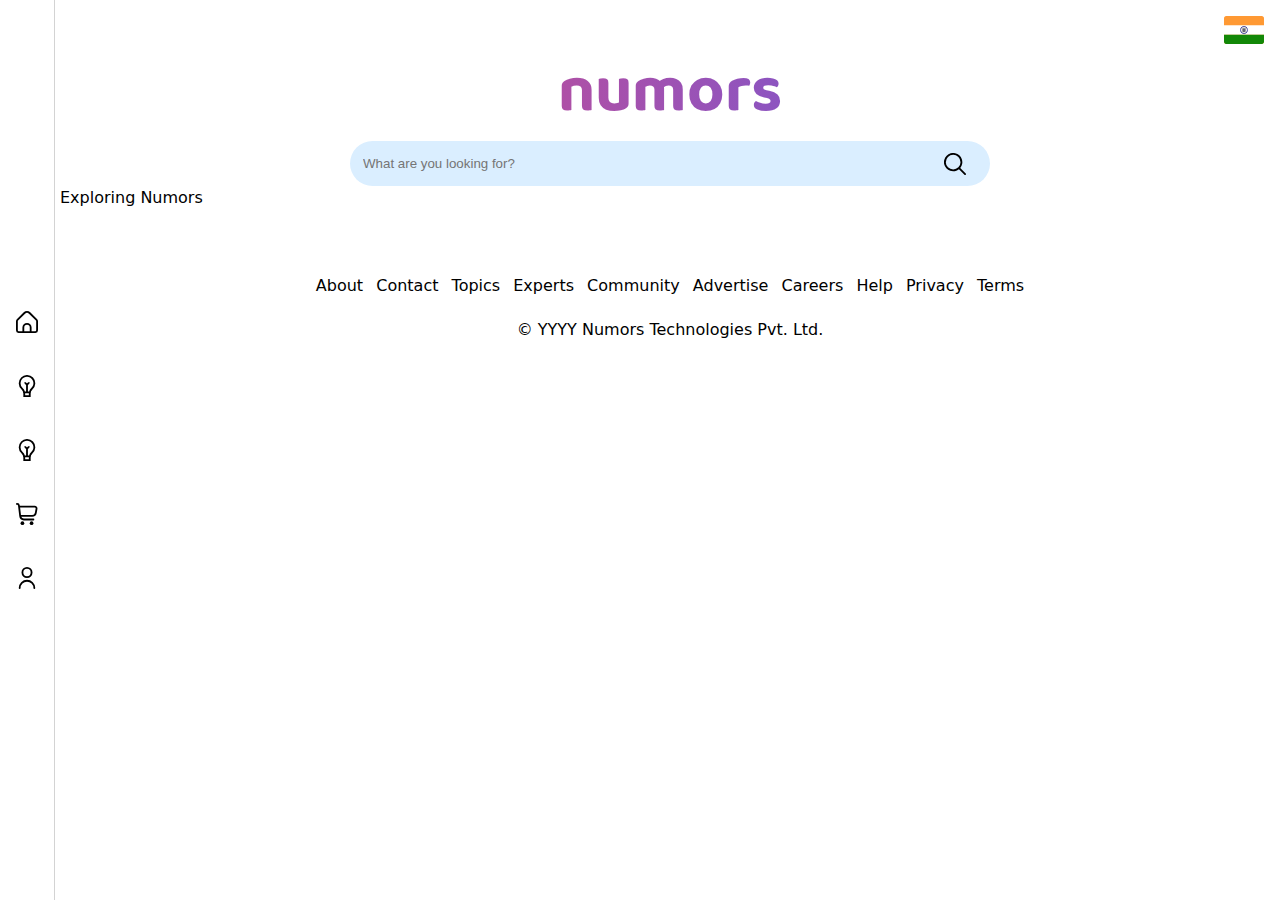
==== account.html @ 03af2d08 "nav button fixed" ====
<!DOCTYPE html>
<html lang="en">

<head>
  <meta charset="utf-8" />
  <meta name="viewport" content="width=device-width, initial-scale=1, user-scalable=no" />
  <title>Exploring Numors</title>
  <meta name="description"
    content="An amazing content library created by professionals all around the world. Here you can explore amazing ideas, learn new skills and pick the right products." />
  <link rel="stylesheet" href="/code/numors.css" />
  <link rel="icon" href="/image/favicon.png" />
  <link rel="manifest" href="/manifest.json" />
  <meta name="theme-color" content="#ffffff" />
  <link rel="icon" type="image/png" href="/image/icon-48x48.png" />
  <link rel="apple-touch-icon" href="/image/icon-128x128.png" />
</head>

<body section="wrapper">
  <div section="container">
    <header>
      <div class="page-header">
        <a href="#">
          <img src="/image/in.svg" class="flag" alt="" />
        </a>
        <h1 class="animate-charcter">numors</h1>
        <form class="search" method="get" action="#"
          onsubmit="location.href='/search?q=' + document.getElementById('myInput').value; return false;">
          <input autocomplete="off" id="myInput" type="text" name="q" class="searchTerm"
            placeholder="What are you looking for?" />
          <button type="submit" class="searchButton"><img src="/image/search.svg" class="search-icon" /></button>
        </form>
      </div>
    </header>
    <main>
      Exploring Numors
    </main>
    <script>
      if ("serviceWorker" in navigator) {
        navigator.serviceWorker.register("/service-worker.js");
      }
    </script>
  </div>
  <footer>
    <div class="footer-links">
      <a href="/about" class="footer-link">About</a>
      <a href="/contact" class="footer-link">Contact</a>
      <a href="/topics" class="footer-link">Topics</a>
      <a href="/experts" class="footer-link">Experts</a>
      <a href="/community" class="footer-link">Community</a>
      <a href="/ads" class="footer-link">Advertise</a>
      <a href="/careers" class="footer-link">Careers</a>
      <a href="/help" class="footer-link">Help</a>
      <a href="/privacy" class="footer-link">Privacy</a>
      <a href="/terms" class="footer-link">Terms</a>
      <p class="copyright">&copy; <span class="year">YYYY</span> Numors Technologies Pvt. Ltd.</p>
    </div>
  </footer>
  <nav>
    <ul class="nav-bar">
      <li class="nav-item">
        <a href="#">
          <img src="/image/home.svg" alt="Home" class="nav-icon" />
          <img src="/image/home (1).svg" alt="Home" class="nav-icon" />
        </a>
      </li>
      <li class="nav-item">
        <a href="#">
          <img src="/image/bulb.svg" alt="Explore" class="nav-icon" />
          <img src="/image/bulb (1).svg" alt="Explore" class="nav-icon" />
        </a>
      </li>
      <li class="nav-item">
        <a href="#">
          <img src="/image/bulb.svg" alt="Learning" class="nav-icon" />
          <img src="/image/bulb (1).svg" alt="Learning" class="nav-icon" />
        </a>
      </li>
      <li class="nav-item">
        <a href="#">
          <img src="/image/shopping-cart.svg" alt="Marketplace" class="nav-icon" />
          <img src="/image/shopping-cart (1).svg" alt="Marketplace" class="nav-icon" />
        </a>
      </li>
      <li class="nav-item">
        <a href="#">
          <img src="/image/user.svg" alt="Account" class="nav-icon" />
          <img src="/image/user (1).svg" alt="Account" class="nav-icon" />
        </a>
      </li>
    </ul>
  </nav>
  <script src="/code/numors.js"></script>
</body>

</html>
---- code/numors.css ----
/* ====== Core ====== */
@charset "UTF-8";
@import url("https://fonts.googleapis.com/css2?family=Baloo+2:wght@700&display=swap");

:root {
  --blue: #0d6efd;
  --indigo: #6610f2;
  --purple: #6f42c1;
  --pink: #d63384;
  --red: #dc3545;
  --orange: #fd7e14;
  --yellow: #ffc107;
  --green: #198754;
  --teal: #20c997;
  --cyan: #0dcaf0;
  --black: #000000;
  --white: #ffffff;
  --gray: #6c757d;
  --gray-dark: #343a40;
  --gray-100: #f8f9fa;
  --gray-200: #e9ecef;
  --gray-300: #dee2e6;
  --gray-400: #ced4da;
  --gray-500: #adb5bd;
  --gray-600: #6c757d;
  --gray-700: #495057;
  --gray-800: #343a40;
  --gray-900: #212529;
  --sans-serif: system-ui, -apple-system, "Segoe UI", Roboto, "Helvetica Neue",
    "Noto Sans", "Liberation Sans", Arial, sans-serif, "Apple Color Emoji",
    "Segoe UI Emoji", "Segoe UI Symbol", "Noto Color Emoji";
  --monospace: SFMono-Regular, Menlo, Monaco, Consolas, "Liberation Mono",
    "Courier New", monospace;
}

@keyframes fadeIn {
  0% {
    opacity: 0;
  }

  to {
    opacity: 1;
  }
}

/* ====== Layout ====== */
*,
*::before,
*::after {
  box-sizing: border-box;
}

html {
  font-size: 16px;
  line-height: 1.15;
}

body {
  margin: 0;
  font-family: var(--sans-serif);
  font-size: 1rem;
  font-weight: 400;
  line-height: 1.5;
  color: var(--black-x);
  text-align: left;
  background-color: var(--white-x);
  -webkit-text-size-adjust: 100%;
  -webkit-tap-highlight-color: transparent;
}

header,
main,
footer {
  margin: 0;
  animation: fadeIn 1s;
}

@media (orientation: landscape) {
  header,
  main,
  footer {
    margin-left: 60px;
  }
}

/* ====== Flag ====== */
.flag {
  width: 4.5rem;
  padding: 1rem 1rem 0;
  margin-left: auto;
}

/* ====== Logo ====== */
.animate-charcter {
  font-family: "Baloo 2", sans-serif;
  text-transform: lowercase !important;
  text-align: center;
  margin: auto;
  width: 100%;
  background: rgb(63, 94, 251);
  background: radial-gradient(
    circle,
    rgba(63, 94, 251, 1) 0%,
    rgba(252, 70, 107, 1) 100%
  );
  background-size: auto auto;
  background-clip: border-box;
  background-size: 200% auto;
  color: #fff;
  background-clip: text;
  text-emphasis-color: transparent;
  -webkit-background-clip: text;
  -webkit-text-fill-color: transparent;
  animation: textclip 5s linear infinite;
  display: inline-block;
  font-size: 65px !important;
}

@keyframes textclip {
  to {
    background-position: 200% center;
  }
}

.ease {
  -webkit-transition: all 0.5s;
  -moz-transition: all 0.5s;
  -o-transition: all 0.5s;
  transition: all 0.5s;
}

/* ====== Search ====== */
.search {
  margin: 0 auto;
  width: min(40rem, 90%);
  background: #daeeff;
  position: relative;
  padding: 0 0.5rem;
  border-radius: 2rem;
  display: flex;
}

.searchTerm {
  width: 100%;
  border: 1px solid var(--light-gray);
  border-right: none;
  padding: 5px;
  height: 45px;
  border-radius: 5px 0 0 5px;
  outline: none;
  color: var(--gray);
  background-color: var(--light-gray);
}

.searchTerm:focus {
  color: var(--black);
}

.searchButton {
  width: 50px;
  height: 45px;
  padding: 5px;
  border: 1px solid var(--light-gray);
  background: var(--light-gray);
  text-align: center;
  color: red;
  border-radius: 0 5px 5px 0;
  cursor: pointer;
  font-size: 20px;
}

.search-icon {
  width: 30px;
  padding: 2px 4px;
}

/* ====== Content ====== */
.page-title {
  text-align: center;
  font-size: 32px;
  font-weight: 700;
  margin: 0;
  padding: 80px 10px;
  color: var(--black);
}

@media (orientation: landscape) {
  .page-title h1 {
    text-align: center;
    font-size: 40px;
    font-weight: 700;
    margin: 0;
    padding: 80px 0px;
    color: var(--black);
  }

  .page-title,
  .page-content {
    width: 75%;
    margin: 0 auto;
  }
}

.categories {
  padding: 0 10px 10px 10px;
  display: grid;
  grid-template-columns: 1fr 1fr;
  grid-gap: 10px;
}

.category {
  text-align: center;
  position: relative;
}

.category img {
  width: 100%;
  aspect-ratio: 1 / 1;
  background-color: var(--light-gray);
  border-radius: 10px;
}

.category h2 {
  background-color: #ffffff;
  font-size: 20px;
  color: var(--black);
  margin: 5px 0;
}

.category a {
  text-decoration: none;
}

@media (orientation: landscape) {
  .page-content {
    padding: 0;
  }

  .page-content hr {
    margin: 40px auto 50px auto;
  }
  .categories {
    display: grid;
    grid-template-columns: 1fr 1fr 1fr 1fr 1fr;
    grid-gap: 20px;
  }

  .category {
    text-align: center;
  }

  .category img {
    width: 100%;
    aspect-ratio: 1 / 1;
    border-radius: 10px;
  }

  .category h2 {
    background-color: #ffffff;
    font-weight: 500;
    font-size: 18px;
    color: var(--black);
    margin: 5px 0;
  }

  .category a {
    text-decoration: none;
  }
}

.articles,
.chapters {
  display: grid;
  grid-template-columns: 1fr;
  grid-gap: 10px;
}

.article,
.chapter {
  text-align: center;
  /* background-color: var(--light-gray); */
  border-radius: 10px;
  position: relative;
}

.article img,
.chapter img {
  width: 100%;
  border-radius: 10px;
  background-color: var(--light-gray);
  aspect-ratio: 16 / 9;
  object-fit: cover;
}

.article h2,
.chapter h2 {
  font-size: 20px;
  padding: 0 10px;
}

.article a,
.chapter a {
  text-decoration: none;
  color: var(--black);
}

div.article,
div.chapter {
  text-decoration: none;
  color: var(--black);
}

.aritcle p,
.chapter p {
  font-size: 18px;
  color: var(--gray);
}

.products {
  width: 100%;
  display: grid;
  grid-template-columns: 1fr 1fr;
  grid-gap: 10px;
}

.product {
  text-align: center;
  /* background-color: var(--light-gray); */
  border-radius: 10px;
  width: 100%;
  position: relative;
}

.product img {
  width: 100%;
  aspect-ratio: 4 / 5;
  background-color: var(--light-gray);
  border-radius: 10px;
}

.product h2 {
  font-size: 20px;
  padding: 0 10px;
}

.product a {
  text-decoration: none;
  color: var(--black);
}

.product p {
  font-size: 18px;
  color: var(--gray);
}

p.article-info,
p.chapter-info,
p.product-info,
p.info {
  color: var(--white);
  position: absolute;
  top: 0px;
  right: 0px;
  background-color: rgba(0, 0, 0, 0.5);
  margin: 0;
  padding: 0 6px 2px 6px;
  border-radius: 0 10px 0 10px;
}

a {
  text-decoration: none;
}

hr {
  border: 0;
  height: 6px;
  background: var(--light-gray);
  margin: 20px auto;
  width: 25%;
  border-radius: 25px;
}

img {
  display: block;
}

@media (orientation: landscape) {
  .articles,
  .chapters {
    width: 100%;
    display: grid;
    margin: auto;
    grid-template-columns: 1fr 1fr 1fr;
    grid-gap: 10px;
  }

  .products {
    display: grid;
    margin: auto;
    grid-template-columns: 1fr 1fr 1fr 1fr;
  }

  .post-header {
    width: 50%;
    margin: 0 auto;
    margin-top: 10px;
    border-radius: 10px;
  }

  .post-header img {
    width: 100%;
    border-radius: 10px;
  }

  .post-header h1 {
    text-align: center;
    font-size: 24px;
    margin: 0;
    color: var(--black);
  }

  .post-content {
    width: 50%;
    margin: 0 auto;
  }

  .post-content h2 {
    font-size: 20px;
  }

  .post-content h3 {
    font-size: 18px;
  }

  .post-content p {
    font-size: 18px;
  }

  .post-content ol li,
  .post-content ul li {
    font-size: 18px;
  }

  .product-header {
    width: 55%;
    margin: 0 auto;
    margin-top: 10px;
    background-color: var(--light-gray);
    border-radius: 10px;
    display: grid;
    grid-template-columns: 1fr 1fr;
    grid-gap: 0;
  }

  .post-content .articles,
  .product-content .products {
    grid-template-columns: 1fr 1fr;
  }
}

/* Article */
.post-header {
  margin: 10px 10px;
  border-radius: 10px;
  position: relative;
}

.post-header img {
  width: 100%;
  border-radius: 10px;
}

.post-header h1 {
  text-align: center;
  font-size: 22px;
  margin: 0;
  color: var(--black);
}

.post-header p {
  color: var(--white);
  position: absolute;
  top: 0px;
  right: 0px;
  background-color: rgba(0, 0, 0, 0.1);
  margin: 0;
  padding: 5px 10px;
  border-radius: 0 10px 0 10px;
}

.product-header {
  margin: 10px 10px;
  background-color: var(--light-gray);
  border-radius: 10px;
  display: grid;
  grid-template-columns: 1fr 1fr;
  grid-gap: 0;
}

.product-header div {
  display: flex;
  flex-direction: column;
  flex-wrap: wrap;
  justify-content: center;
  align-items: center;
}

.product-header img {
  width: 100%;
  border-radius: 10px;
  aspect-ratio: 4 / 5;
}

.product-header h1 {
  text-align: center;
  font-size: 24px;
  margin: 0;
  color: var(--black);
}

.post-content {
  margin: 10px 10px;
}

.post-content h2 {
  font-size: 20px;
}

.post-content h3 {
  font-size: 18px;
}

.post-content p {
  margin: 9px 0;
  font-size: 18px;
  text-align: justify;
}

.post-content ol li,
.post-content ul li {
  margin: 9px 0;
  font-size: 18px;
  text-align: justify;
}

.post-content p.quote-number {
  text-align: center;
  font-weight: 500;
  background-color: #d3d3d3;
  padding: 5px;
  border-radius: 50%;
}

.post-content blockquote p {
  font-size: 24px;
  text-align: center;
  font-weight: 500;
}

.post-content blockquote p::before {
  content: "\201C";
}

.post-content blockquote p::after {
  content: "\201D";
}

.post-content p.quote-author {
  text-align: center;
  text-transform: uppercase;
  font-weight: 500;
}

.post-content img,
.chapter-content img,
.product-content img {
  width: 100%;
  border-radius: 10px;
}

.break {
  padding-bottom: 16px;
}

@media (orientation: landscape) {
  .articles,
  .chapters {
    width: 100%;
    display: grid;
    margin: auto;
    grid-template-columns: 1fr 1fr 1fr;
    grid-gap: 10px;
  }

  .products {
    display: grid;
    margin: auto;
    grid-template-columns: 1fr 1fr 1fr 1fr;
  }

  .post-header {
    width: 50%;
    margin: 0 auto;
    margin-top: 10px;
    border-radius: 10px;
  }

  .post-header img {
    width: 100%;
    border-radius: 10px;
  }

  .post-header h1 {
    text-align: center;
    font-size: 24px;
    margin: 0;
    color: var(--black);
  }

  .post-content {
    width: 50%;
    margin: 0 auto;
  }

  .post-content h2 {
    font-size: 20px;
  }

  .post-content h3 {
    font-size: 18px;
  }

  .post-content p {
    font-size: 18px;
  }

  .post-content ol li,
  .post-content ul li {
    font-size: 18px;
  }

  .product-header {
    width: 55%;
    margin: 0 auto;
    margin-top: 10px;
    background-color: var(--light-gray);
    border-radius: 10px;
    display: grid;
    grid-template-columns: 1fr 1fr;
    grid-gap: 0;
  }

  .post-content .articles,
  .product-content .products {
    grid-template-columns: 1fr 1fr;
  }
}

/* Button */

/* Table */
.post-content table {
  width: 100%;
  border-collapse: separate;
  border-spacing: 0;
}

.post-content table tr th,
.post-content table tr td {
  border-right: 1px solid #bbb;
  border-bottom: 1px solid #bbb;
  padding: 1px 5px;
  font-size: 18px;
}

.post-content table tr th:first-child,
.post-content table tr td:first-child {
  border-left: 1px solid #bbb;
}

.post-content table tr th {
  background: #eee;
  border-top: 1px solid #bbb;
  text-align: left;
}

.post-content table tr:first-child th:first-child {
  border-top-left-radius: 10px;
}

.post-content table tr:first-child th:last-child {
  border-top-right-radius: 10px;
}

.post-content table tr:last-child td:first-child {
  border-bottom-left-radius: 10px;
}

.post-content table tr:last-child td:last-child {
  border-bottom-right-radius: 10px;
}

/* ====== Form ====== */
/* form {
  max-width: 300px;
  margin: 10px auto;
  padding: 10px 20px;
  border-radius: 8px;
}

input[type="text"],
input[type="password"],
input[type="date"],
input[type="datetime"],
input[type="email"],
input[type="number"],
input[type="search"],
input[type="tel"],
input[type="time"],
input[type="url"],
textarea,
select {
  background: rgba(255, 255, 255, 0.1);
  border: none;
  font-size: 16px;
  height: auto;
  margin: 0;
  outline: 0;
  padding: 15px;
  width: 100%;
  background-color: #e8eeef;
  color: #8a97a0;
  box-shadow: 0 1px 0 rgba(0, 0, 0, 0.03) inset;
  margin-bottom: 30px;
}

input[type="radio"],
input[type="checkbox"] {
  margin: 0 4px 8px 0;
}

select {
  padding: 6px;
  height: 32px;
  border-radius: 2px;
}

button {
  padding: 19px 39px 18px 39px;
  color: var(--black);
  background-color: var(--light-gray);
  font-size: 18px;
  text-align: center;
  font-style: normal;
  border-radius: 5px;
  width: 100%;
  border: 1px solid var(--light-gray);
  border-width: 1px 1px 3px;
  box-shadow: 0 -1px 0 rgba(255, 255, 255, 0.1) inset;
  margin-bottom: 10px;
}

fieldset {
  margin-bottom: 30px;
  border: none;
}

legend {
  font-size: 1.4em;
  margin-bottom: 10px;
}

label {
  display: block;
  margin-bottom: 8px;
}

label.light {
  font-weight: 300;
  display: inline;
} */

/* ====== Tab ====== */
.single-tab,
.double-tab,
.triple-tab {
  background: #fff;
  position: relative;
}

.single-tab > input,
.single-tab > span {
  width: 33.33%;
  height: 60px;
  line-height: 60px;
  position: absolute;
  top: 0;
}

.double-tab > input,
.double-tab > span {
  width: 50%;
  height: 60px;
  line-height: 60px;
  position: absolute;
  top: 0;
}

.triple-tab > input,
.triple-tab > span {
  width: 33.33%;
  height: 60px;
  line-height: 60px;
  position: absolute;
  top: 0;
  font-size: 18px;
  font-weight: 500;
}

.triple-tab > span {
  color: var(--gray);
}

.single-tab > input,
.double-tab > input,
.triple-tab > input {
  cursor: pointer;
  filter: alpha(opacity=0);
  opacity: 0;
  position: absolute;
  z-index: 99;
}

.single-tab > span,
.double-tab > span,
.triple-tab > span {
  text-align: center;
  overflow: hidden;
}

.single-tab > span i,
.double-tab > span i,
.triple-tab > span i,
.single-tab > span,
.double-tab > span,
.triple-tab > span {
  -webkit-transition: all 0.5s;
  -moz-transition: all 0.5s;
  -o-transition: all 0.5s;
  transition: all 0.5s;
}

.single-tab > input:checked + span,
.double-tab > input:checked + span,
.triple-tab > input:checked + span,
.single-tab > input:hover + span,
.double-tab > input:hover + span,
.triple-tab > input:hover + span {
  color: var(--black);
}

#single-tab-1,
#single-tab-1 + span {
  left: 33.33%;
}

#double-tab-1,
#double-tab-1 + span {
  left: 0;
}

#double-tab-2,
#double-tab-2 + span {
  left: 50%;
}

#triple-tab-2,
#triple-tab-2 + span {
  left: 15%;
}

#triple-tab-3,
#triple-tab-3 + span {
  left: 48.5%;
}

.tab-content {
  padding: 68px 0 10px 0;
  width: 100%;
  min-height: 340px;
}

.tab-content section {
  width: 100%;
  display: none;
}

#single-tab-2:checked ~ .tab-content #tab-item-2,
#single-tab-3:checked ~ .tab-content #tab-item-3 {
  display: block;
}

#double-tab-2:checked ~ .tab-content #tab-item-2,
#double-tab-3:checked ~ .tab-content #tab-item-3 {
  display: block;
}

#triple-tab-2:checked ~ .tab-content #tab-item-2,
#triple-tab-3:checked ~ .tab-content #tab-item-3 {
  display: block;
}

.single-tab .line-background,
.double-tab .line-background,
.triple-tab .line-background {
  background: var(--light-gray);
  width: 99.99%;
  height: 2px;
  position: absolute;
  top: 56px;
}

.single-tab .line-active,
.double-tab .line-active,
.triple-tab .line-active {
  width: 33.33%;
  height: 2px;
  position: absolute;
  background-color: var(--black);
  top: 56px;
}

.double-tab .line-active {
  width: 50%;
}

#single-tab-1 ~ .line-active {
  left: 33.33%;
  background: var(--black);
}

#single-tab-1:checked ~ .line-active {
  left: 33.33%;
  z-index: 100;
}

#double-tab-1 ~ .line-active {
  left: 0;
  background: var(--black);
}

#double-tab-1:checked ~ .line-active {
  left: 0;
  z-index: 100;
}

#double-tab-2:checked ~ .line-active {
  left: 50%;
  z-index: 100;
}

#triple-tab-2:checked ~ .line-active {
  left: 15%;
  z-index: 100;
}

#triple-tab-3:checked ~ .line-active {
  left: 48.5%;
  z-index: 100;
}

#tab-item-2,
#tab-item-3 {
  margin: 0;
  animation: fadeIn 1s;
}

/* ====== Click Effect ====== */
.category a,
div.article,
div.chapter,
div.engage button {
  display: block;
  cursor: pointer;
  position: relative;
  transition: transform ease-in 0.1s, box-shadow ease-in 0.25s;
}

.category a:before,
div.article:before,
div.chapter:before,
div.engage button:before,
.category a:after,
div.article:after,
div.chapter:after,
div.engage button:after {
  transition: all ease-in-out 0.5s;
}

.category a:active,
div.article:active,
div.chapter:active,
div.engage button:active {
  transform: scale(0.95);
}

.category a.animate:before,
div.article.animate:before,
div.chapter.animate:before,
div.engage button:before {
  display: block;
  animation: topBubbles ease-in-out 0.75s forwards;
}

.category a.animate:after,
div.article.animate:after,
div.chapter.animate:after,
div.engage button:after {
  display: block;
  animation: bottomBubbles ease-in-out 0.75s forwards;
}

footer {
  text-align: center;
  padding: 16px 8px calc(0px + 48px) 8px;
}

footer a {
  padding: 4px;
  line-height: 2;
  font-size: 16px;
  color: var(--black);
  text-decoration: none;
}

.copyright,
#current-year {
  font-size: 16px;
  padding: 0 0 4px 0;
  color: var(--dark-gray);
}

/* ====== Footer ====== */
@media (orientation: landscape) {
  footer {
    padding: 60px 0px 20px 0;
  }
}

/* ====== Nav Bar ====== */
nav {
  position: fixed;
  bottom: 0;
  width: 100vw;
  height: 48px;
  background-color: #fff;
  border: 0;
  border-top: 1px solid #d3d3d3;
}

.nav-bar {
  list-style: none;
  padding: 0;
  margin: 0;
  display: flex;
  flex-direction: row;
  height: 100%;
  justify-content: center;
  align-items: center;
}

.nav-item {
  width: 50%;
  display: flex;
  align-items: center;
  justify-content: center;
}

img.nav-icon {
  height: 25px;
  width: 25px;
  align-items: center;
  justify-content: center;
}

.nav-item a {
  position: relative;
  display: contents;
}

.nav-item a > img {
  position: absolute;
}

.nav-item a > img + img {
  display: none;
}

li.active-page a > img {
  display: none;
}
li.active-page a > img + img {
  display: block;
}

.nav-icon {
  filter: grayscale(0%) opacity(0.8);
}

@media (orientation: landscape) {
  nav {
    position: fixed;
    top: 0;
    width: 55px;
    height: 100vh;
    background-color: var(--white);
    border: 0;
    border-right: 1px solid #d3d3d3;
  }

  .nav-bar {
    list-style: none;
    padding: 0;
    margin: 0;
    display: flex;
    flex-direction: column;
    height: 100%;
    justify-content: center;
  }

  .nav-item {
    width: 100%;
    display: flex;
    align-items: center;
    height: 4rem;
    transition: 600ms;
  }

  img.nav-icon,
  img.nav-icon-active {
    height: auto;
    width: 22px;
    cursor: pointer;
    filter: grayscale(40%);
  }
}

/* ====== Scroll Bar ====== */
body::-webkit-scrollbar {
  width: 10px;
  background-color: var(--gray-200);
}

body::-webkit-scrollbar-thumb {
  height: 56px;
  border-radius: 8px;
  background-clip: content-box;
  background-color: hsl(0, 0%, 67%);
}

/* dark theme */

@media (prefers-color-scheme: dark) {
  /* body {
    background-color: var(--gray);
  } */
}
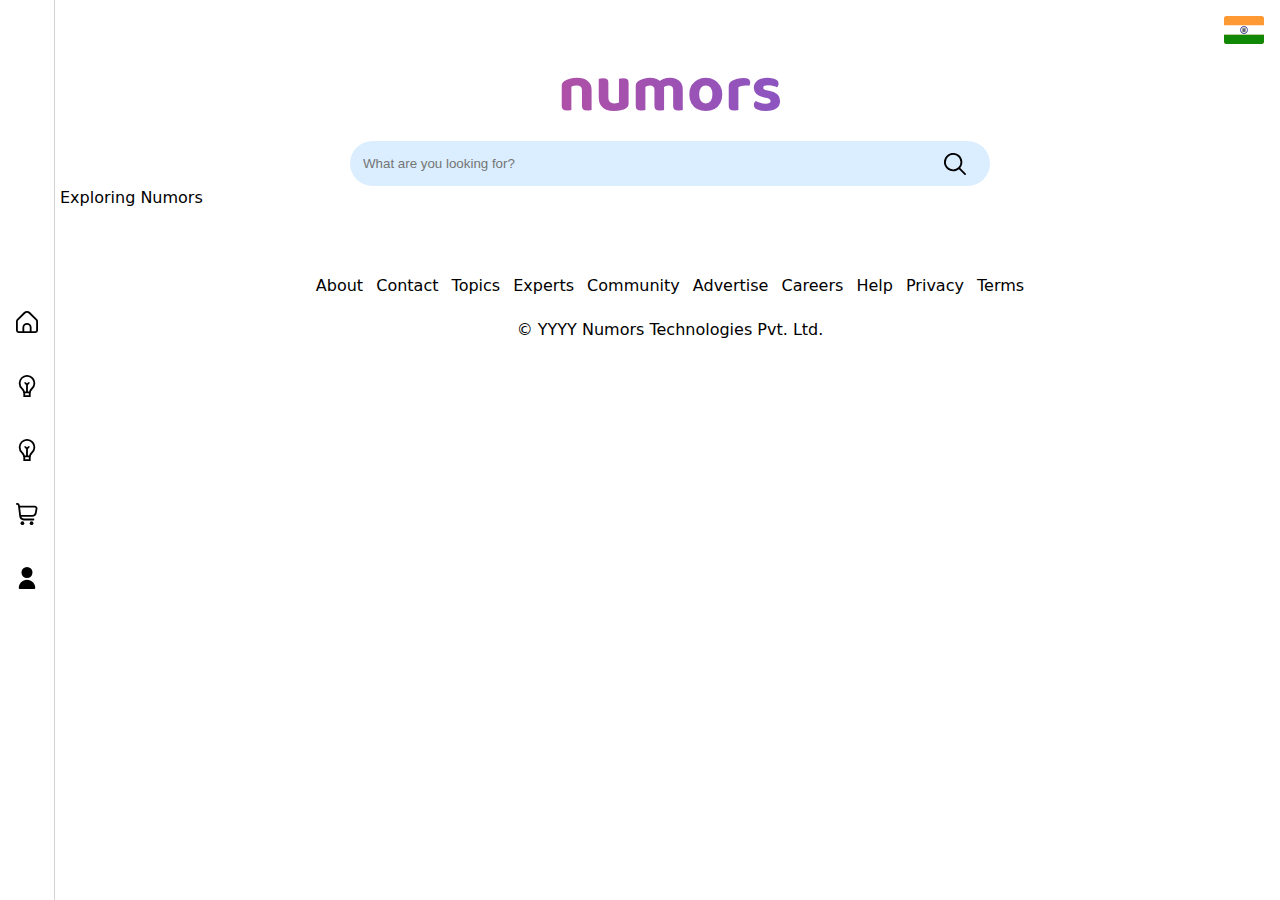
==== commit a9c23f5d: "nav button updated" ====
--- a/account.html
+++ b/account.html
@@ -15,8 +15,8 @@
   <link rel="apple-touch-icon" href="/image/icon-128x128.png" />
 </head>
 
-<body section="wrapper">
-  <div section="container">
+<body section="body">
+  <div section="content" section-id="a">
     <header>
       <div class="page-header">
         <a href="#">
@@ -58,38 +58,48 @@
   <nav>
     <ul class="nav-bar">
       <li class="nav-item">
-        <a href="#">
+        <a href="/">
           <img src="/image/home.svg" alt="Home" class="nav-icon" />
           <img src="/image/home (1).svg" alt="Home" class="nav-icon" />
         </a>
       </li>
       <li class="nav-item">
-        <a href="#">
+        <a href="/explore.html">
           <img src="/image/bulb.svg" alt="Explore" class="nav-icon" />
           <img src="/image/bulb (1).svg" alt="Explore" class="nav-icon" />
         </a>
       </li>
-      <li class="nav-item">
-        <a href="#">
+      <li class="nav-item ">
+        <a href="/learning.html">
           <img src="/image/bulb.svg" alt="Learning" class="nav-icon" />
           <img src="/image/bulb (1).svg" alt="Learning" class="nav-icon" />
         </a>
       </li>
       <li class="nav-item">
-        <a href="#">
+        <a href="/marketplace.html">
           <img src="/image/shopping-cart.svg" alt="Marketplace" class="nav-icon" />
           <img src="/image/shopping-cart (1).svg" alt="Marketplace" class="nav-icon" />
         </a>
       </li>
       <li class="nav-item">
-        <a href="#">
+        <a href="/account.html">
           <img src="/image/user.svg" alt="Account" class="nav-icon" />
           <img src="/image/user (1).svg" alt="Account" class="nav-icon" />
         </a>
       </li>
     </ul>
   </nav>
+  <script src="/code/fw.js"></script>
   <script src="/code/numors.js"></script>
+  <script>
+    if (sec_attr == sec_attr_arr[1]) {
+      nav_items.forEach((i) => {
+        if (i.querySelector("a>img").alt == img_attr_arr[1]) {
+          i.classList.add("active-page");
+        }
+      });
+    }
+  </script>
 </body>
 
 </html>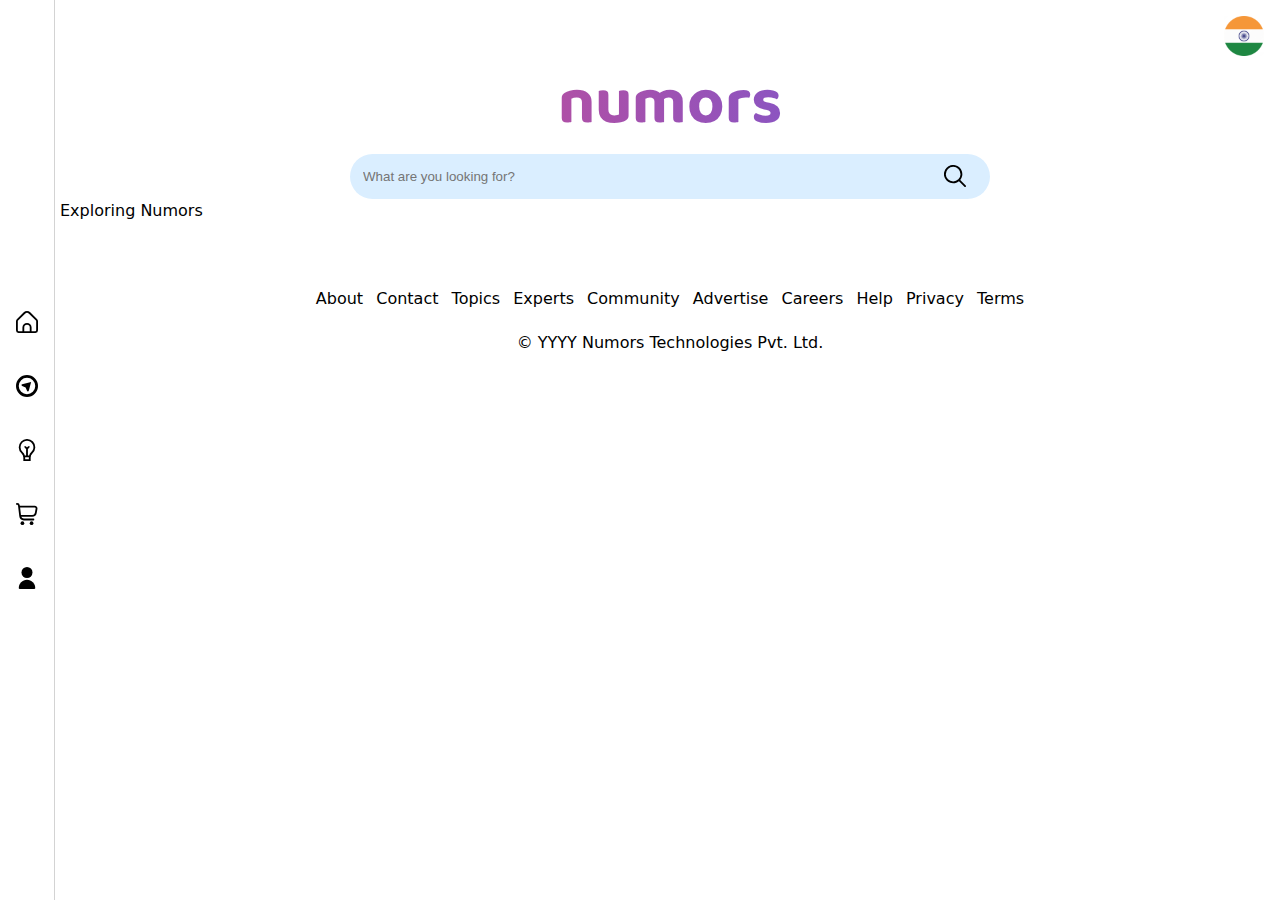
==== commit 3eca1ac1: "cards updated, bar fixed and much more" ====
--- a/account.html
+++ b/account.html
@@ -20,7 +20,7 @@
     <header>
       <div class="page-header">
         <a href="#">
-          <img src="/image/in.svg" class="flag" alt="" />
+          <img src="/image/in.png" class="flag" alt="" />
         </a>
         <h1 class="animate-charcter">numors</h1>
         <form class="search" method="get" action="#"
@@ -65,8 +65,8 @@
       </li>
       <li class="nav-item">
         <a href="/explore.html">
-          <img src="/image/bulb.svg" alt="Explore" class="nav-icon" />
-          <img src="/image/bulb (1).svg" alt="Explore" class="nav-icon" />
+          <img src="/image/navigation.svg" alt="Explore" class="nav-icon" />
+          <img src="/image/navigation (1).svg" alt="Explore" class="nav-icon" />
         </a>
       </li>
       <li class="nav-item ">
--- a/code/numors.css
+++ b/code/numors.css
@@ -1,31 +1,12 @@
-/* ====== Core ====== */
-@charset "UTF-8";
 @import url("https://fonts.googleapis.com/css2?family=Baloo+2:wght@700&display=swap");
-
 :root {
-  --blue: #0d6efd;
-  --indigo: #6610f2;
-  --purple: #6f42c1;
-  --pink: #d63384;
-  --red: #dc3545;
-  --orange: #fd7e14;
-  --yellow: #ffc107;
-  --green: #198754;
-  --teal: #20c997;
-  --cyan: #0dcaf0;
   --black: #000000;
   --white: #ffffff;
   --gray: #6c757d;
-  --gray-dark: #343a40;
-  --gray-100: #f8f9fa;
   --gray-200: #e9ecef;
-  --gray-300: #dee2e6;
-  --gray-400: #ced4da;
   --gray-500: #adb5bd;
+  --light-gray: lightgray;
   --gray-600: #6c757d;
-  --gray-700: #495057;
-  --gray-800: #343a40;
-  --gray-900: #212529;
   --sans-serif: system-ui, -apple-system, "Segoe UI", Roboto, "Helvetica Neue",
     "Noto Sans", "Liberation Sans", Arial, sans-serif, "Apple Color Emoji",
     "Segoe UI Emoji", "Segoe UI Symbol", "Noto Color Emoji";
@@ -38,15 +19,14 @@
     opacity: 0;
   }
 
-  to {
+  100% {
     opacity: 1;
   }
 }
 
-/* ====== Layout ====== */
 *,
-*::before,
-*::after {
+::before,
+::after {
   box-sizing: border-box;
 }
 
@@ -56,7 +36,7 @@
 }
 
 body {
-  margin: 0;
+  margin: 0px;
   font-family: var(--sans-serif);
   font-size: 1rem;
   font-weight: 400;
@@ -64,15 +44,15 @@
   color: var(--black-x);
   text-align: left;
   background-color: var(--white-x);
-  -webkit-text-size-adjust: 100%;
+  text-size-adjust: 100%;
   -webkit-tap-highlight-color: transparent;
 }
 
 header,
 main,
 footer {
-  margin: 0;
-  animation: fadeIn 1s;
+  margin: 0px;
+  animation: 1s ease 0s 1 normal none running fadeIn;
 }
 
 @media (orientation: landscape) {
@@ -83,14 +63,12 @@
   }
 }
 
-/* ====== Flag ====== */
 .flag {
   width: 4.5rem;
-  padding: 1rem 1rem 0;
+  padding: 1rem 1rem 0px;
   margin-left: auto;
 }
 
-/* ====== Logo ====== */
 .animate-charcter {
   font-family: "Baloo 2", sans-serif;
   text-transform: lowercase !important;
@@ -117,39 +95,34 @@
 }
 
 @keyframes textclip {
-  to {
+  100% {
     background-position: 200% center;
   }
 }
 
 .ease {
-  -webkit-transition: all 0.5s;
-  -moz-transition: all 0.5s;
-  -o-transition: all 0.5s;
-  transition: all 0.5s;
-}
-
-/* ====== Search ====== */
+  transition: all 0.5s ease 0s;
+}
+
 .search {
-  margin: 0 auto;
+  margin: 0px auto;
   width: min(40rem, 90%);
-  background: #daeeff;
+  background: rgb(218, 238, 255);
   position: relative;
-  padding: 0 0.5rem;
+  padding: 0px 0.5rem;
   border-radius: 2rem;
   display: flex;
 }
 
 .searchTerm {
   width: 100%;
-  border: 1px solid var(--light-gray);
-  border-right: none;
+  border: none;
   padding: 5px;
   height: 45px;
-  border-radius: 5px 0 0 5px;
+  border-radius: 5px 0px 0px 5px;
   outline: none;
   color: var(--gray);
-  background-color: var(--light-gray);
+  background-color: transparent;
 }
 
 .searchTerm:focus {
@@ -160,11 +133,10 @@
   width: 50px;
   height: 45px;
   padding: 5px;
-  border: 1px solid var(--light-gray);
-  background: var(--light-gray);
-  text-align: center;
-  color: red;
-  border-radius: 0 5px 5px 0;
+  border: none;
+  background: transparent;
+  text-align: center;
+  border-radius: 0px 5px 5px 0px;
   cursor: pointer;
   font-size: 20px;
 }
@@ -174,14 +146,11 @@
   padding: 2px 4px;
 }
 
-/* ====== Content ====== */
 .page-title {
   text-align: center;
-  font-size: 32px;
-  font-weight: 700;
-  margin: 0;
-  padding: 80px 10px;
-  color: var(--black);
+  font-size: 2rem;
+  padding: 0.5rem;
+  margin-bottom: 1rem;
 }
 
 @media (orientation: landscape) {
@@ -189,42 +158,47 @@
     text-align: center;
     font-size: 40px;
     font-weight: 700;
-    margin: 0;
+    margin: 0px;
     padding: 80px 0px;
     color: var(--black);
   }
 
   .page-title,
   .page-content {
-    width: 75%;
-    margin: 0 auto;
+    width: 80%;
+    margin-inline: auto;
+    margin-top: 0px;
+    font-size: 3rem;
   }
 }
 
 .categories {
-  padding: 0 10px 10px 10px;
-  display: grid;
-  grid-template-columns: 1fr 1fr;
-  grid-gap: 10px;
+  display: flex;
+  flex-wrap: wrap;
+  gap: 1rem;
+  margin: 0 2rem;
+  justify-content: center;
 }
 
 .category {
+  flex: 1 1 13rem;
   text-align: center;
   position: relative;
+  max-width: 20rem;
 }
 
 .category img {
   width: 100%;
   aspect-ratio: 1 / 1;
-  background-color: var(--light-gray);
+  background-color: lightgray;
   border-radius: 10px;
 }
 
 .category h2 {
-  background-color: #ffffff;
+  background-color: rgb(255, 255, 255);
   font-size: 20px;
   color: var(--black);
-  margin: 5px 0;
+  margin: 5px 0px;
 }
 
 .category a {
@@ -233,34 +207,16 @@
 
 @media (orientation: landscape) {
   .page-content {
-    padding: 0;
+    padding: 0px;
   }
 
   .page-content hr {
-    margin: 40px auto 50px auto;
-  }
-  .categories {
-    display: grid;
-    grid-template-columns: 1fr 1fr 1fr 1fr 1fr;
-    grid-gap: 20px;
-  }
-
-  .category {
-    text-align: center;
-  }
-
-  .category img {
-    width: 100%;
-    aspect-ratio: 1 / 1;
-    border-radius: 10px;
+    margin: 40px auto 50px;
   }
 
   .category h2 {
-    background-color: #ffffff;
     font-weight: 500;
     font-size: 18px;
-    color: var(--black);
-    margin: 5px 0;
   }
 
   .category a {
@@ -270,17 +226,18 @@
 
 .articles,
 .chapters {
-  display: grid;
-  grid-template-columns: 1fr;
-  grid-gap: 10px;
-}
-
-.article,
-.chapter {
-  text-align: center;
-  /* background-color: var(--light-gray); */
-  border-radius: 10px;
-  position: relative;
+  margin-inline: 1.5rem;
+  margin-block: 3rem 1rem;
+  display: flex;
+  flex-wrap: wrap;
+  gap: 1rem;
+  justify-content: center;
+}
+
+.article {
+  flex: 1 1 16rem;
+  text-align: center;
+  max-width: 25rem;
 }
 
 .article img,
@@ -295,7 +252,7 @@
 .article h2,
 .chapter h2 {
   font-size: 20px;
-  padding: 0 10px;
+  padding: 0px 10px;
 }
 
 .article a,
@@ -304,12 +261,6 @@
   color: var(--black);
 }
 
-div.article,
-div.chapter {
-  text-decoration: none;
-  color: var(--black);
-}
-
 .aritcle p,
 .chapter p {
   font-size: 18px;
@@ -320,12 +271,11 @@
   width: 100%;
   display: grid;
   grid-template-columns: 1fr 1fr;
-  grid-gap: 10px;
+  gap: 10px;
 }
 
 .product {
   text-align: center;
-  /* background-color: var(--light-gray); */
   border-radius: 10px;
   width: 100%;
   position: relative;
@@ -340,7 +290,7 @@
 
 .product h2 {
   font-size: 20px;
-  padding: 0 10px;
+  padding: 0px 10px;
 }
 
 .product a {
@@ -361,10 +311,11 @@
   position: absolute;
   top: 0px;
   right: 0px;
+  font-size: 1rem;
   background-color: rgba(0, 0, 0, 0.5);
-  margin: 0;
-  padding: 0 6px 2px 6px;
-  border-radius: 0 10px 0 10px;
+  margin: 0px;
+  padding: 0px 6px 2px;
+  border-radius: 0px 10px;
 }
 
 a {
@@ -372,7 +323,7 @@
 }
 
 hr {
-  border: 0;
+  border: 0px;
   height: 6px;
   background: var(--light-gray);
   margin: 20px auto;
@@ -385,25 +336,9 @@
 }
 
 @media (orientation: landscape) {
-  .articles,
-  .chapters {
-    width: 100%;
-    display: grid;
-    margin: auto;
-    grid-template-columns: 1fr 1fr 1fr;
-    grid-gap: 10px;
-  }
-
-  .products {
-    display: grid;
-    margin: auto;
-    grid-template-columns: 1fr 1fr 1fr 1fr;
-  }
-
   .post-header {
     width: 50%;
-    margin: 0 auto;
-    margin-top: 10px;
+    margin: 10px auto 0px;
     border-radius: 10px;
   }
 
@@ -415,13 +350,13 @@
   .post-header h1 {
     text-align: center;
     font-size: 24px;
-    margin: 0;
+    margin: 0px;
     color: var(--black);
   }
 
   .post-content {
     width: 50%;
-    margin: 0 auto;
+    margin: 0px auto;
   }
 
   .post-content h2 {
@@ -443,13 +378,12 @@
 
   .product-header {
     width: 55%;
-    margin: 0 auto;
-    margin-top: 10px;
+    margin: 10px auto 0px;
     background-color: var(--light-gray);
     border-radius: 10px;
     display: grid;
     grid-template-columns: 1fr 1fr;
-    grid-gap: 0;
+    gap: 0px;
   }
 
   .post-content .articles,
@@ -458,9 +392,8 @@
   }
 }
 
-/* Article */
 .post-header {
-  margin: 10px 10px;
+  margin: 10px;
   border-radius: 10px;
   position: relative;
 }
@@ -473,7 +406,7 @@
 .post-header h1 {
   text-align: center;
   font-size: 22px;
-  margin: 0;
+  margin: 0px;
   color: var(--black);
 }
 
@@ -483,24 +416,23 @@
   top: 0px;
   right: 0px;
   background-color: rgba(0, 0, 0, 0.1);
-  margin: 0;
+  margin: 0px;
   padding: 5px 10px;
-  border-radius: 0 10px 0 10px;
+  border-radius: 0px 10px;
 }
 
 .product-header {
-  margin: 10px 10px;
+  margin: 10px;
   background-color: var(--light-gray);
   border-radius: 10px;
   display: grid;
   grid-template-columns: 1fr 1fr;
-  grid-gap: 0;
+  gap: 0px;
 }
 
 .product-header div {
   display: flex;
-  flex-direction: column;
-  flex-wrap: wrap;
+  flex-flow: column wrap;
   justify-content: center;
   align-items: center;
 }
@@ -514,12 +446,12 @@
 .product-header h1 {
   text-align: center;
   font-size: 24px;
-  margin: 0;
+  margin: 0px;
   color: var(--black);
 }
 
 .post-content {
-  margin: 10px 10px;
+  margin: 10px;
 }
 
 .post-content h2 {
@@ -531,14 +463,14 @@
 }
 
 .post-content p {
-  margin: 9px 0;
+  margin: 9px 0px;
   font-size: 18px;
   text-align: justify;
 }
 
 .post-content ol li,
 .post-content ul li {
-  margin: 9px 0;
+  margin: 9px 0px;
   font-size: 18px;
   text-align: justify;
 }
@@ -546,7 +478,7 @@
 .post-content p.quote-number {
   text-align: center;
   font-weight: 500;
-  background-color: #d3d3d3;
+  background-color: rgb(211, 211, 211);
   padding: 5px;
   border-radius: 50%;
 }
@@ -558,11 +490,11 @@
 }
 
 .post-content blockquote p::before {
-  content: "\201C";
+  content: "“";
 }
 
 .post-content blockquote p::after {
-  content: "\201D";
+  content: "”";
 }
 
 .post-content p.quote-author {
@@ -583,15 +515,6 @@
 }
 
 @media (orientation: landscape) {
-  .articles,
-  .chapters {
-    width: 100%;
-    display: grid;
-    margin: auto;
-    grid-template-columns: 1fr 1fr 1fr;
-    grid-gap: 10px;
-  }
-
   .products {
     display: grid;
     margin: auto;
@@ -600,8 +523,7 @@
 
   .post-header {
     width: 50%;
-    margin: 0 auto;
-    margin-top: 10px;
+    margin: 10px auto 0px;
     border-radius: 10px;
   }
 
@@ -613,13 +535,13 @@
   .post-header h1 {
     text-align: center;
     font-size: 24px;
-    margin: 0;
+    margin: 0px;
     color: var(--black);
   }
 
   .post-content {
     width: 50%;
-    margin: 0 auto;
+    margin: 0px auto;
   }
 
   .post-content h2 {
@@ -641,13 +563,12 @@
 
   .product-header {
     width: 55%;
-    margin: 0 auto;
-    margin-top: 10px;
+    margin: 10px auto 0px;
     background-color: var(--light-gray);
     border-radius: 10px;
     display: grid;
     grid-template-columns: 1fr 1fr;
-    grid-gap: 0;
+    gap: 0px;
   }
 
   .post-content .articles,
@@ -656,31 +577,28 @@
   }
 }
 
-/* Button */
-
-/* Table */
 .post-content table {
   width: 100%;
   border-collapse: separate;
-  border-spacing: 0;
+  border-spacing: 0px;
 }
 
 .post-content table tr th,
 .post-content table tr td {
-  border-right: 1px solid #bbb;
-  border-bottom: 1px solid #bbb;
+  border-right: 1px solid rgb(187, 187, 187);
+  border-bottom: 1px solid rgb(187, 187, 187);
   padding: 1px 5px;
   font-size: 18px;
 }
 
 .post-content table tr th:first-child,
 .post-content table tr td:first-child {
-  border-left: 1px solid #bbb;
+  border-left: 1px solid rgb(187, 187, 187);
 }
 
 .post-content table tr th {
-  background: #eee;
-  border-top: 1px solid #bbb;
+  background: rgb(238, 238, 238);
+  border-top: 1px solid rgb(187, 187, 187);
   text-align: left;
 }
 
@@ -700,91 +618,10 @@
   border-bottom-right-radius: 10px;
 }
 
-/* ====== Form ====== */
-/* form {
-  max-width: 300px;
-  margin: 10px auto;
-  padding: 10px 20px;
-  border-radius: 8px;
-}
-
-input[type="text"],
-input[type="password"],
-input[type="date"],
-input[type="datetime"],
-input[type="email"],
-input[type="number"],
-input[type="search"],
-input[type="tel"],
-input[type="time"],
-input[type="url"],
-textarea,
-select {
-  background: rgba(255, 255, 255, 0.1);
-  border: none;
-  font-size: 16px;
-  height: auto;
-  margin: 0;
-  outline: 0;
-  padding: 15px;
-  width: 100%;
-  background-color: #e8eeef;
-  color: #8a97a0;
-  box-shadow: 0 1px 0 rgba(0, 0, 0, 0.03) inset;
-  margin-bottom: 30px;
-}
-
-input[type="radio"],
-input[type="checkbox"] {
-  margin: 0 4px 8px 0;
-}
-
-select {
-  padding: 6px;
-  height: 32px;
-  border-radius: 2px;
-}
-
-button {
-  padding: 19px 39px 18px 39px;
-  color: var(--black);
-  background-color: var(--light-gray);
-  font-size: 18px;
-  text-align: center;
-  font-style: normal;
-  border-radius: 5px;
-  width: 100%;
-  border: 1px solid var(--light-gray);
-  border-width: 1px 1px 3px;
-  box-shadow: 0 -1px 0 rgba(255, 255, 255, 0.1) inset;
-  margin-bottom: 10px;
-}
-
-fieldset {
-  margin-bottom: 30px;
-  border: none;
-}
-
-legend {
-  font-size: 1.4em;
-  margin-bottom: 10px;
-}
-
-label {
-  display: block;
-  margin-bottom: 8px;
-}
-
-label.light {
-  font-weight: 300;
-  display: inline;
-} */
-
-/* ====== Tab ====== */
 .single-tab,
 .double-tab,
 .triple-tab {
-  background: #fff;
+  background: rgb(255, 255, 255);
   position: relative;
 }
 
@@ -794,7 +631,7 @@
   height: 60px;
   line-height: 60px;
   position: absolute;
-  top: 0;
+  top: 0px;
 }
 
 .double-tab > input,
@@ -803,7 +640,7 @@
   height: 60px;
   line-height: 60px;
   position: absolute;
-  top: 0;
+  top: 0px;
 }
 
 .triple-tab > input,
@@ -812,7 +649,7 @@
   height: 60px;
   line-height: 60px;
   position: absolute;
-  top: 0;
+  top: 0px;
   font-size: 18px;
   font-weight: 500;
 }
@@ -825,7 +662,6 @@
 .double-tab > input,
 .triple-tab > input {
   cursor: pointer;
-  filter: alpha(opacity=0);
   opacity: 0;
   position: absolute;
   z-index: 99;
@@ -844,10 +680,7 @@
 .single-tab > span,
 .double-tab > span,
 .triple-tab > span {
-  -webkit-transition: all 0.5s;
-  -moz-transition: all 0.5s;
-  -o-transition: all 0.5s;
-  transition: all 0.5s;
+  transition: all 0.5s ease 0s;
 }
 
 .single-tab > input:checked + span,
@@ -866,7 +699,7 @@
 
 #double-tab-1,
 #double-tab-1 + span {
-  left: 0;
+  left: 0px;
 }
 
 #double-tab-2,
@@ -876,16 +709,16 @@
 
 #triple-tab-2,
 #triple-tab-2 + span {
-  left: 15%;
+  left: 12%;
 }
 
 #triple-tab-3,
 #triple-tab-3 + span {
-  left: 48.5%;
+  left: 54%;
 }
 
 .tab-content {
-  padding: 68px 0 10px 0;
+  padding: 68px 0px 10px;
   width: 100%;
   min-height: 340px;
 }
@@ -913,17 +746,20 @@
 .single-tab .line-background,
 .double-tab .line-background,
 .triple-tab .line-background {
-  background: var(--light-gray);
-  width: 99.99%;
+  background: lightgrey;
+  width: calc(95% - 4rem);
   height: 2px;
+  left: 0px;
+  right: 0px;
   position: absolute;
   top: 56px;
+  margin: 0px auto;
 }
 
 .single-tab .line-active,
 .double-tab .line-active,
 .triple-tab .line-active {
-  width: 33.33%;
+  width: 44%;
   height: 2px;
   position: absolute;
   background-color: var(--black);
@@ -945,12 +781,12 @@
 }
 
 #double-tab-1 ~ .line-active {
-  left: 0;
+  left: 0px;
   background: var(--black);
 }
 
 #double-tab-1:checked ~ .line-active {
-  left: 0;
+  left: 0px;
   z-index: 100;
 }
 
@@ -960,22 +796,21 @@
 }
 
 #triple-tab-2:checked ~ .line-active {
-  left: 15%;
+  left: 6%;
   z-index: 100;
 }
 
 #triple-tab-3:checked ~ .line-active {
-  left: 48.5%;
+  left: 50%;
   z-index: 100;
 }
 
 #tab-item-2,
 #tab-item-3 {
-  margin: 0;
-  animation: fadeIn 1s;
-}
-
-/* ====== Click Effect ====== */
+  margin: 0px;
+  animation: 1s ease 0s 1 normal none running fadeIn;
+}
+
 .category a,
 div.article,
 div.chapter,
@@ -983,18 +818,18 @@
   display: block;
   cursor: pointer;
   position: relative;
-  transition: transform ease-in 0.1s, box-shadow ease-in 0.25s;
-}
-
-.category a:before,
-div.article:before,
-div.chapter:before,
-div.engage button:before,
-.category a:after,
-div.article:after,
-div.chapter:after,
-div.engage button:after {
-  transition: all ease-in-out 0.5s;
+  transition: transform 0.1s ease-in 0s, box-shadow 0.25s ease-in 0s;
+}
+
+.category a::before,
+div.article::before,
+div.chapter::before,
+div.engage button::before,
+.category a::after,
+div.article::after,
+div.chapter::after,
+div.engage button::after {
+  transition: all 0.5s ease-in-out 0s;
 }
 
 .category a:active,
@@ -1004,25 +839,25 @@
   transform: scale(0.95);
 }
 
-.category a.animate:before,
-div.article.animate:before,
-div.chapter.animate:before,
-div.engage button:before {
+.category a.animate::before,
+div.article.animate::before,
+div.chapter.animate::before,
+div.engage button::before {
   display: block;
-  animation: topBubbles ease-in-out 0.75s forwards;
-}
-
-.category a.animate:after,
-div.article.animate:after,
-div.chapter.animate:after,
-div.engage button:after {
+  animation: 0.75s ease-in-out 0s 1 normal forwards running topBubbles;
+}
+
+.category a.animate::after,
+div.article.animate::after,
+div.chapter.animate::after,
+div.engage button::after {
   display: block;
-  animation: bottomBubbles ease-in-out 0.75s forwards;
+  animation: 0.75s ease-in-out 0s 1 normal forwards running bottomBubbles;
 }
 
 footer {
   text-align: center;
-  padding: 16px 8px calc(0px + 48px) 8px;
+  padding: 16px 8px calc(48px);
 }
 
 footer a {
@@ -1036,32 +871,38 @@
 .copyright,
 #current-year {
   font-size: 16px;
-  padding: 0 0 4px 0;
+  padding: 0px 0px 4px;
   color: var(--dark-gray);
 }
 
-/* ====== Footer ====== */
 @media (orientation: landscape) {
   footer {
-    padding: 60px 0px 20px 0;
-  }
-}
-
-/* ====== Nav Bar ====== */
+    padding: 60px 0px 20px;
+  }
+}
+
 nav {
   position: fixed;
-  bottom: 0;
+  bottom: 0px;
   width: 100vw;
   height: 48px;
-  background-color: #fff;
-  border: 0;
-  border-top: 1px solid #d3d3d3;
+  background-color: rgb(255, 255, 255);
+  border-width: 1px 0px 0px;
+  border-right-style: initial;
+  border-bottom-style: initial;
+  border-left-style: initial;
+  border-right-color: initial;
+  border-bottom-color: initial;
+  border-left-color: initial;
+  border-image: initial;
+  border-top-style: solid;
+  border-top-color: rgb(211, 211, 211);
 }
 
 .nav-bar {
   list-style: none;
-  padding: 0;
-  margin: 0;
+  padding: 0px;
+  margin: 0px;
   display: flex;
   flex-direction: row;
   height: 100%;
@@ -1099,6 +940,7 @@
 li.active-page a > img {
   display: none;
 }
+
 li.active-page a > img + img {
   display: block;
 }
@@ -1110,18 +952,26 @@
 @media (orientation: landscape) {
   nav {
     position: fixed;
-    top: 0;
+    top: 0px;
     width: 55px;
     height: 100vh;
     background-color: var(--white);
-    border: 0;
-    border-right: 1px solid #d3d3d3;
+    border-width: 0px 1px 0px 0px;
+    border-top-style: initial;
+    border-bottom-style: initial;
+    border-left-style: initial;
+    border-top-color: initial;
+    border-bottom-color: initial;
+    border-left-color: initial;
+    border-image: initial;
+    border-right-style: solid;
+    border-right-color: rgb(211, 211, 211);
   }
 
   .nav-bar {
     list-style: none;
-    padding: 0;
-    margin: 0;
+    padding: 0px;
+    margin: 0px;
     display: flex;
     flex-direction: column;
     height: 100%;
@@ -1133,7 +983,7 @@
     display: flex;
     align-items: center;
     height: 4rem;
-    transition: 600ms;
+    transition: all 600ms ease 0s;
   }
 
   img.nav-icon,
@@ -1145,7 +995,6 @@
   }
 }
 
-/* ====== Scroll Bar ====== */
 body::-webkit-scrollbar {
   width: 10px;
   background-color: var(--gray-200);
@@ -1155,13 +1004,8 @@
   height: 56px;
   border-radius: 8px;
   background-clip: content-box;
-  background-color: hsl(0, 0%, 67%);
-}
-
-/* dark theme */
+  background-color: rgb(171, 171, 171);
+}
 
 @media (prefers-color-scheme: dark) {
-  /* body {
-    background-color: var(--gray);
-  } */
-}
+}
